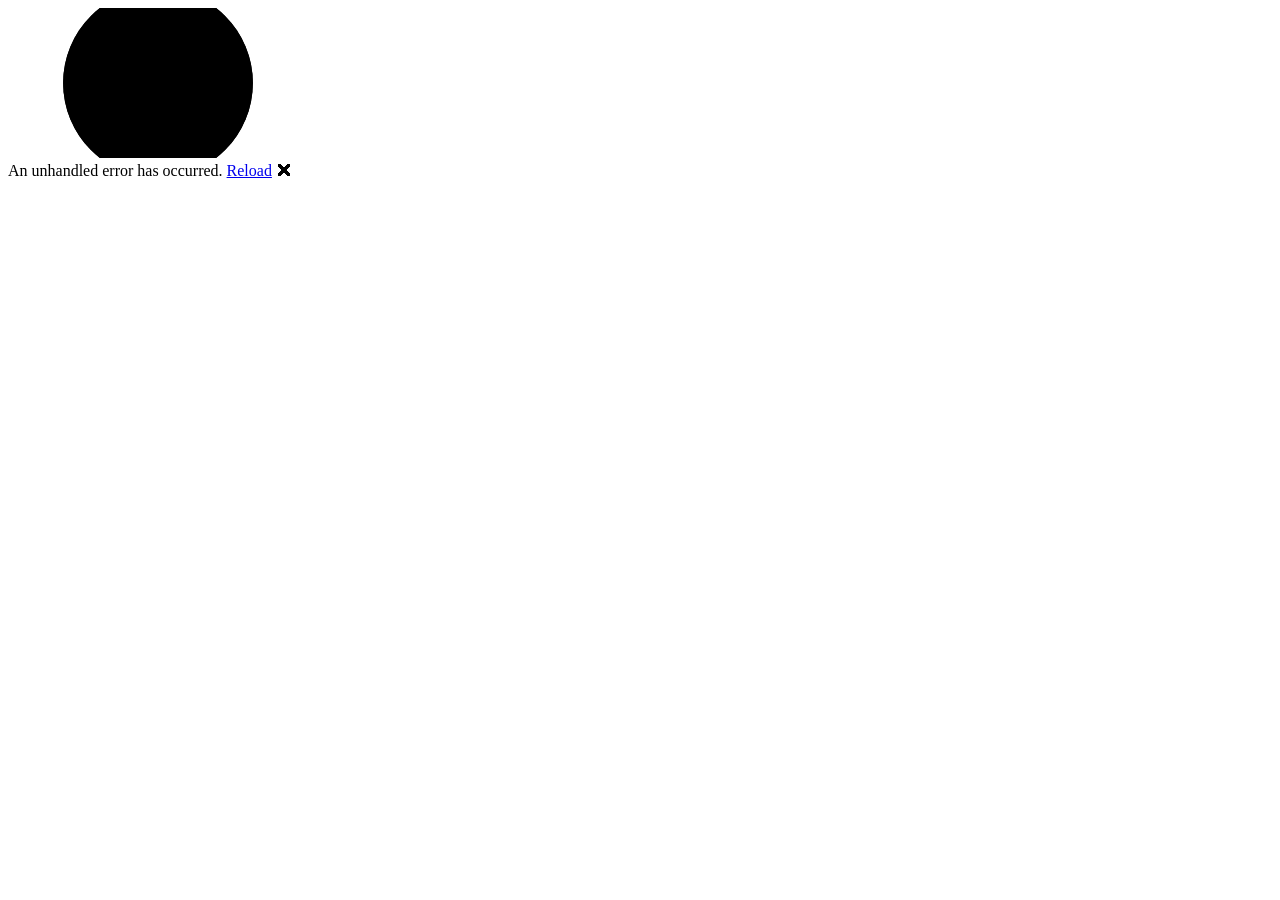
==== BlogWebAssembly/wwwroot/index.html @ a6acee50 "Fresh start: clean repository history" ====
<!DOCTYPE html>
<html lang="en">

<head>
    <meta charset="utf-8" />
    <meta name="viewport" content="width=device-width, initial-scale=1.0" />
    <title>BlogWebAssembly</title>
    <base href="/" />
    <link rel="stylesheet" href="lib/bootstrap/dist/css/bootstrap.min.css" />
    <link rel="stylesheet" href="css/app.css" />
    <link rel="icon" type="image/png" href="favicon.png" />
    <link href="BlogWebAssembly.styles.css" rel="stylesheet" />
</head>

<body>
    <div id="app">
        <svg class="loading-progress">
            <circle r="40%" cx="50%" cy="50%" />
            <circle r="40%" cx="50%" cy="50%" />
        </svg>
        <div class="loading-progress-text"></div>
    </div>

    <div id="blazor-error-ui">
        An unhandled error has occurred.
        <a href="." class="reload">Reload</a>
        <span class="dismiss">🗙</span>
    </div>
    <script src="_framework/blazor.webassembly.js"></script>
</body>

</html>
---- BlogWebAssembly/wwwroot/css/app.css ----
html, body {
    font-family: 'Helvetica Neue', Helvetica, Arial, sans-serif;
}

h1:focus {
    outline: none;
}

a, .btn-link {
    color: #0071c1;
}

.btn-primary {
    color: #fff;
    background-color: #1b6ec2;
    border-color: #1861ac;
}

.btn:focus, .btn:active:focus, .btn-link.nav-link:focus, .form-control:focus, .form-check-input:focus {
  box-shadow: 0 0 0 0.1rem white, 0 0 0 0.25rem #258cfb;
}

.content {
    padding-top: 1.1rem;
}

.valid.modified:not([type=checkbox]) {
    outline: 1px solid #26b050;
}

.invalid {
    outline: 1px solid red;
}

.validation-message {
    color: red;
}

#blazor-error-ui {
    color-scheme: light only;
    background: lightyellow;
    bottom: 0;
    box-shadow: 0 -1px 2px rgba(0, 0, 0, 0.2);
    box-sizing: border-box;
    display: none;
    left: 0;
    padding: 0.6rem 1.25rem 0.7rem 1.25rem;
    position: fixed;
    width: 100%;
    z-index: 1000;
}

    #blazor-error-ui .dismiss {
        cursor: pointer;
        position: absolute;
        right: 0.75rem;
        top: 0.5rem;
    }

.blazor-error-boundary {
    background: url([data-uri]) no-repeat 1rem/1.8rem, #b32121;
    padding: 1rem 1rem 1rem 3.7rem;
    color: white;
}

    .blazor-error-boundary::after {
        content: "An error has occurred."
    }

.loading-progress {
    position: relative;
    display: block;
    width: 8rem;
    height: 8rem;
    margin: 20vh auto 1rem auto;
}

    .loading-progress circle {
        fill: none;
        stroke: #e0e0e0;
        stroke-width: 0.6rem;
        transform-origin: 50% 50%;
        transform: rotate(-90deg);
    }

        .loading-progress circle:last-child {
            stroke: #1b6ec2;
            stroke-dasharray: calc(3.141 * var(--blazor-load-percentage, 0%) * 0.8), 500%;
            transition: stroke-dasharray 0.05s ease-in-out;
        }

.loading-progress-text {
    position: absolute;
    text-align: center;
    font-weight: bold;
    inset: calc(20vh + 3.25rem) 0 auto 0.2rem;
}

    .loading-progress-text:after {
        content: var(--blazor-load-percentage-text, "Loading");
    }

code {
    color: #c02d76;
}

.form-floating > .form-control-plaintext::placeholder, .form-floating > .form-control::placeholder {
    color: var(--bs-secondary-color);
    text-align: end;
}

.form-floating > .form-control-plaintext:focus::placeholder, .form-floating > .form-control:focus::placeholder {
    text-align: start;
}
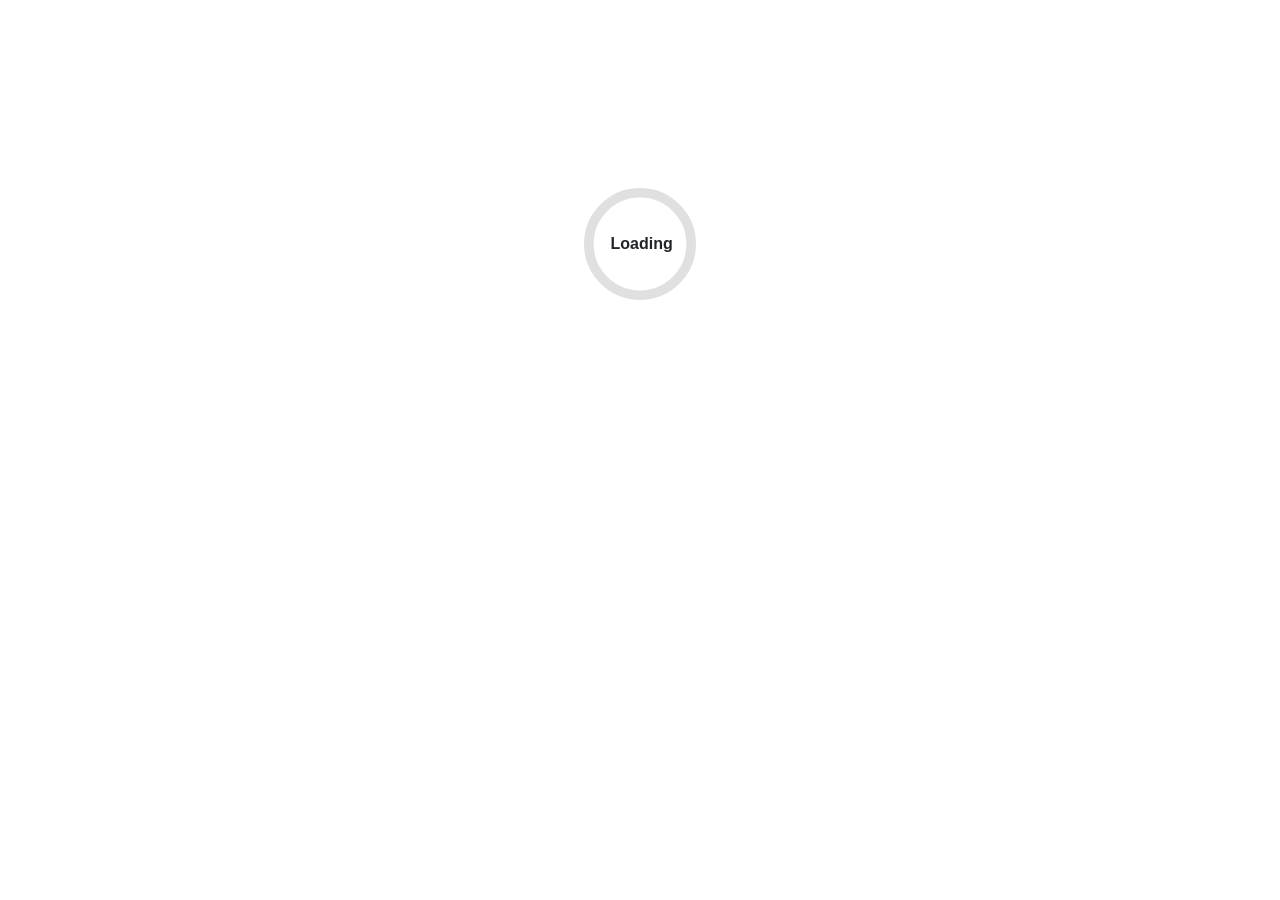
==== commit 70db56d6: "adjust the base href in index.html" ====
--- a/BlogWebAssembly/wwwroot/index.html
+++ b/BlogWebAssembly/wwwroot/index.html
@@ -5,7 +5,7 @@
     <meta charset="utf-8" />
     <meta name="viewport" content="width=device-width, initial-scale=1.0" />
     <title>BlogWebAssembly</title>
-    <base href="/" />
+    <base href="./" />
     <link rel="stylesheet" href="lib/bootstrap/dist/css/bootstrap.min.css" />
     <link rel="stylesheet" href="css/app.css" />
     <link rel="icon" type="image/png" href="favicon.png" />
